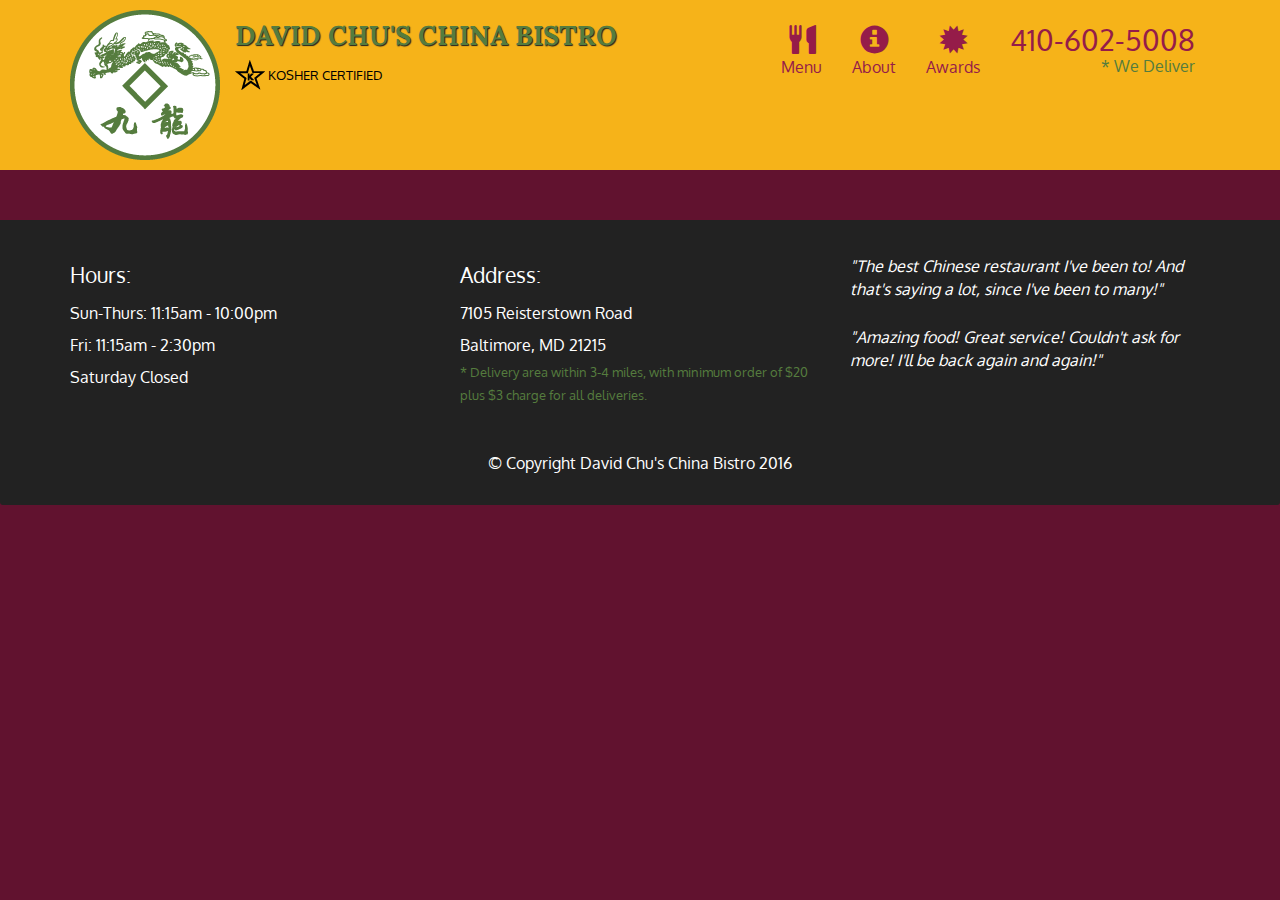
==== mod5_solution/index.html @ 37fcb9a3 "updated" ====
<!doctype html>
<html lang="en">
  <head>
    <meta charset="utf-8">
    <meta http-equiv="X-UA-Compatible" content="IE=edge">
    <meta name="viewport" content="width=device-width, initial-scale=1">
    <title>David Chu's China Bistro</title>
    <link rel="stylesheet" href="css/bootstrap.min.css">
    <link rel="stylesheet" href="css/styles.css">
    <link href='https://fonts.googleapis.com/css?family=Oxygen:400,300,700' rel='stylesheet' type='text/css'>
    <link href='https://fonts.googleapis.com/css?family=Lora' rel='stylesheet' type='text/css'>
  </head>
<body>
  <header>
    <nav id="header-nav" class="navbar navbar-default">
      <div class="container">
        <div class="navbar-header">
          <a href="index.html" class="pull-left visible-md visible-lg">
            <div id="logo-img" alt="Logo image"></div>
          </a>

          <div class="navbar-brand">
            <a href="index.html"><h1>David Chu's China Bistro</h1></a>
            <p>
              <img src="images/star-k-logo.png" alt="Kosher certification">
              <span>Kosher Certified</span>
            </p>
          </div>

          <button id="navbarToggle" type="button" class="navbar-toggle collapsed" data-toggle="collapse" data-target="#collapsable-nav" aria-expanded="false">
            <span class="sr-only">Toggle navigation</span>
            <span class="icon-bar"></span>
            <span class="icon-bar"></span>
            <span class="icon-bar"></span>
          </button>
        </div>
        
        <div id="collapsable-nav" class="collapse navbar-collapse">
           <ul id="nav-list" class="nav navbar-nav navbar-right">
            <li id="navHomeButton" class="visible-xs active">
              <a href="index.html">
                <span class="glyphicon glyphicon-home"></span> Home</a>
            </li>
            <li id="navMenuButton">
              <a href="#" onclick="$dc.loadMenuCategories();">
                <span class="glyphicon glyphicon-cutlery"></span><br class="hidden-xs"> Menu</a>
            </li>
            <li>
              <a href="#">
                <span class="glyphicon glyphicon-info-sign"></span><br class="hidden-xs"> About</a>
            </li>
            <li>
              <a href="#">
                <span class="glyphicon glyphicon-certificate"></span><br class="hidden-xs"> Awards</a>
            </li>
            <li id="phone" class="hidden-xs">
              <a href="tel:410-602-5008">
                <span>410-602-5008</span></a><div>* We Deliver</div>
            </li>
          </ul><!-- #nav-list -->
        </div><!-- .collapse .navbar-collapse -->
      </div><!-- .container -->
    </nav><!-- #header-nav -->
  </header>

  <div id="call-btn" class="visible-xs">
    <a class="btn" href="tel:410-602-5008">
    <span class="glyphicon glyphicon-earphone"></span>
    410-602-5008
    </a>
  </div>
  <div id="xs-deliver" class="text-center visible-xs">* We Deliver</div>

  <div id="main-content" class="container"></div>

  <footer class="panel-footer">
    <div class="container">
      <div class="row">
        <section id="hours" class="col-sm-4">
          <span>Hours:</span><br>
          Sun-Thurs: 11:15am - 10:00pm<br>
          Fri: 11:15am - 2:30pm<br>
          Saturday Closed
          <hr class="visible-xs">
        </section>
        <section id="address" class="col-sm-4">
          <span>Address:</span><br>
          7105 Reisterstown Road<br>
          Baltimore, MD 21215
          <p>* Delivery area within 3-4 miles, with minimum order of $20 plus $3 charge for all deliveries.</p>
          <hr class="visible-xs">
        </section>
        <section id="testimonials" class="col-sm-4">
          <p>"The best Chinese restaurant I've been to! And that's saying a lot, since I've been to many!"</p>
          <p>"Amazing food! Great service! Couldn't ask for more! I'll be back again and again!"</p>
        </section>
      </div>
      <div class="text-center">&copy; Copyright David Chu's China Bistro 2016</div>
    </div>
  </footer>

  <!-- jQuery (Bootstrap JS plugins depend on it) -->
  <script src="js/jquery-2.1.4.min.js"></script>
  <script src="js/bootstrap.min.js"></script>
  <script src="js/ajax-utils.js"></script>
  <script src="js/script.js"></script>
</body>
</html>
---- mod5_solution/css/styles.css ----
body {
  font-size: 16px;
  color: #fff;
  background-color: #61122f;
  font-family: 'Oxygen', sans-serif;
}

/** HEADER **/
#header-nav {
  background-color: #f6b319;
  border-radius: 0;
  border: 0;
}

#logo-img {
  background: url('../images/restaurant-logo_large.png') no-repeat;
  width: 150px;
  height: 150px;
  margin: 10px 15px 10px 0;
}

.navbar-brand {
  padding-top: 25px;
}
.navbar-brand h1 { /* Restaurant name */
  font-family: 'Lora', serif;
  color: #557c3e;
  font-size: 1.5em;
  text-transform: uppercase;
  font-weight: bold;
  text-shadow: 1px 1px 1px #222;
  margin-top: 0;
  margin-bottom: 0;
  line-height: .75;
}
.navbar-brand a:hover, .navbar-brand a:focus {
  text-decoration: none;
}
.navbar-brand p { /* Kosher cert */
  color: #000;
  text-transform: uppercase;
  font-size: .7em;
  margin-top: 15px;
}
.navbar-brand p span { /* Star-K */
  vertical-align: middle;
}

#nav-list {
  margin-top: 10px;
}
#nav-list a {
  color: #951C49;
  text-align: center;
}
#nav-list a:hover {
  background: #E7E7E7;
}
#nav-list a span {
  font-size: 1.8em;
}

#phone {
  margin-top: 5px;
}
#phone a { /* Phone number */
  text-align: right;
  padding-bottom: 0;
}
#phone div { /* We Deliver */
  color: #557c3e;
  text-align: right;
  padding-right: 15px;
}

.navbar-header button.navbar-toggle, .navbar-header .icon-bar {
  border: 1px solid #61122f;
}
.navbar-header button.navbar-toggle {
  clear: both;
  margin-top: -30px;
}
/* END HEADER */

/* FOOTER */
.panel-footer {
  margin-top: 30px;
  padding-top: 35px;
  padding-bottom: 30px;
  background-color: #222;
  border-top: 0;
}
.panel-footer div.row {
  margin-bottom: 35px;
}
#hours, #address {
  line-height: 2;
}
#hours > span, #address > span {
  font-size: 1.3em;
}
#address p {
  color: #557c3e;
  font-size: .8em;
  line-height: 1.8;
}
#testimonials {
  font-style: italic;
}
#testimonials p:nth-child(2) {
  margin-top: 25px;
}
/* END FOOTER */



/* HOME PAGE */
.container .jumbotron {
  box-shadow: 0 0 50px #3F0C1F;
  border: 2px solid #3F0C1F;
}

#menu-tile, #specials-tile, #map-tile {
  height: 250px;
  width: 100%;
  margin-bottom: 15px;
  position: relative;
  border: 2px solid #3F0C1F;
  overflow: hidden;
}
#menu-tile:hover, #specials-tile:hover, #map-tile:hover {
  box-shadow: 0 1px 5px 1px #cccccc;
}
#menu-tile {
  background: url('../images/menu-tile.jpg') no-repeat;
  background-position: center;
}
#specials-tile {
  background: url('../images/specials-tile.jpg') no-repeat;
  background-position: center;
}
#menu-tile span, #specials-tile span, #map-tile span {
  position: absolute;
  bottom: 0;
  right: 0;
  width: 100%;
  text-align: center;
  font-size: 1.6em;
  text-transform: uppercase;
  background-color: #000;
  color: #fff;
  opacity: .8;
}
/* END HOME PAGE */

/* MENU CATEGORIES PAGE */
.category-tile { 
  position: relative;
  border: 2px solid #3F0C1F;
  overflow: hidden;
  width: 200px;
  height: 200px;
  margin: 0 auto 15px;
}
.category-tile span {
  position: absolute;
  bottom: 0;
  right: 0;
  width: 100%;
  text-align: center;
  font-size: 1.2em;
  text-transform: uppercase;
  background-color: #000;
  color: #fff;
  opacity: .8;
}
.category-tile:hover {
  box-shadow: 0 1px 5px 1px #cccccc;
}

#menu-categories-title + div {
  margin-bottom: 50px;
}
/* END MENU CATEGORIES PAGE */

/* SINGLE CATEGORY PAGE */
.menu-item-tile {
  margin-bottom: 25px;
}
.menu-item-tile hr {
  width: 80%;
}
.menu-item-tile .menu-item-price {
  font-size: 1.1em;
  text-align: right;
  margin-top: -15px;
  margin-right: -15px;
}
.menu-item-tile .menu-item-price span {
  font-size: .6em;
}
.menu-item-photo {
  position: relative;
  border: 2px solid #3F0C1F; 
  overflow: hidden;
  padding: 0;
  margin-right: -15px;
  margin-left: auto;
  margin-bottom: 20px;
  max-width: 250px;
}
.menu-item-photo div {
  position: absolute;
  bottom: 0;
  right: 0;
  width: 80px;
  background-color: #557c3e;
  text-align: center;
}
.menu-item-description {
  padding-right: 30px;
}
h3.menu-item-title {
  margin: 0 0 10px;
}
.menu-item-details {
  font-size: .9em;
  font-style: italic;
}
/* END SINGLE CATEGORY PAGE */


/********** Large devices only **********/
@media (min-width: 1200px) {
  .container .jumbotron {
    background: url('../images/jumbotron_1200.jpg') no-repeat;
    height: 675px;
  }
}

/********** Medium devices only **********/
@media (min-width: 992px) and (max-width: 1199px) {
  /* Header */
  #logo-img {
    background: url('../images/restaurant-logo_medium.png') no-repeat;
    width: 100px;
    height: 100px;
    margin: 5px 5px 5px 0;
  }
  /* End Header */

  /* Home Page */
  .container .jumbotron {
    background: url('../images/jumbotron_992.jpg') no-repeat;
    height: 558px;
  }
  /* End Home Page */
}

/********** Small devices only **********/
@media (min-width: 768px) and (max-width: 991px) {
  /* Home Page */
  .container .jumbotron {
    background: url('../images/jumbotron_768.jpg') no-repeat;
    height: 432px;
  }
  /* End Home Page */
}

/********** Extra small devices only **********/
@media (max-width: 767px) {
  /* Header */
  .navbar-brand {
    padding-top: 10px;
    height: 80px;
  }
  .navbar-brand h1 { /* Restaurant name */
    padding-top: 10px;
    font-size: 5vw; /* 1vw = 1% of viewport width */
  }
  .navbar-brand p { /* Kosher cert */
    font-size: .6em;
    margin-top: 12px;
  }
  .navbar-brand p img { /* Star-K */
    height: 20px;
  }

  #collapsable-nav a { /* Collapsed nav menu text */
    font-size: 1.2em;
  }
  #collapsable-nav a span { /* Collapsed nav menu glyph */
    font-size: 1em;
    margin-right: 5px;
  }

  #call-btn > a {
    font-size: 1.5em;
    display: block;
    margin: 0 20px;
    padding: 10px;
    border: 2px solid #fff;
    background-color: #f6b319;
    color: #951c49;
  }
  #xs-deliver {
    margin-top: 5px;
    font-size: .7em;
    letter-spacing: .1em;
    text-transform: uppercase;
  }
  /* End Header */

  /* Footer */
  .panel-footer section {
    margin-bottom: 30px;
    text-align: center;
  }
  .panel-footer section:nth-child(3) {
    margin-bottom: 0; /* margin already exists on the whole row */
  }
  .panel-footer section hr {
    width: 50%;
  }
  /* End Footer */

  /* Home Page */
  .container .jumbotron {
    margin-top: 30px;
    padding: 0;
  }
  #menu-tile, #specials-tile {
    width: 360px;
    margin: 0 auto 15px;
  }

  .menu-item-photo {
    margin-right: auto;
  }
  .menu-item-tile .menu-item-price {
    text-align: center;
  }
  .menu-item-description {
    text-align: center;;
  }
}


/********** Super extra small devices Only :-) (e.g., iPhone 4) **********/
@media (max-width: 479px) {
  /* Header */
  .navbar-brand h1 { /* Restaurant name */
    padding-top: 5px;
    font-size: 6vw;
  }
  /* End Header */
  
  /* Home page */
  #menu-tile, #specials-tile {
    width: 280px;
    margin: 0 auto 15px;
  }

  .col-xxs-12 {
    position: relative;
    min-height: 1px;
    padding-right: 15px;
    padding-left: 15px;
    float: left;
    width: 100%;
  }
}
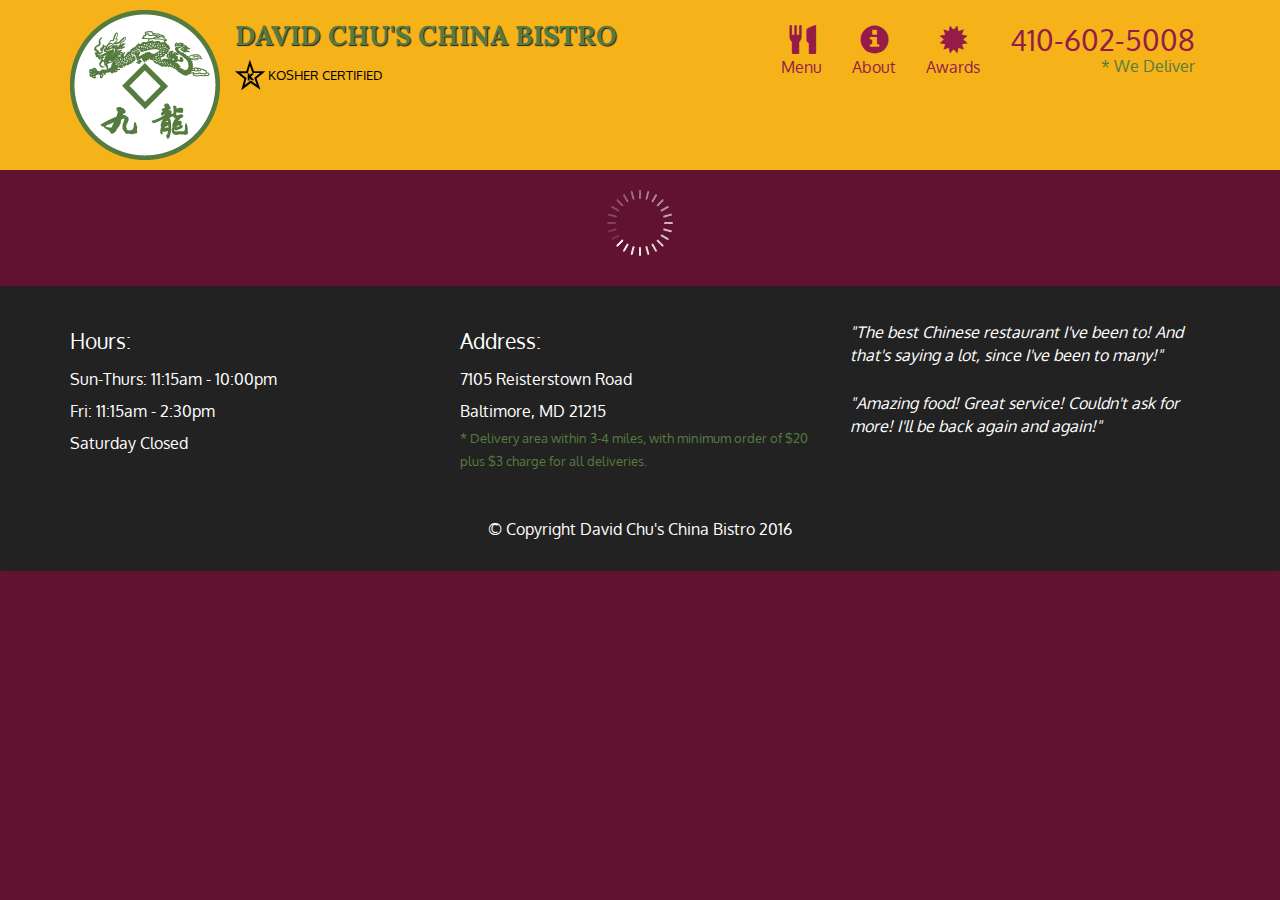
==== commit 146db576: "updated" ====
--- a/mod5_solution/index.html
+++ b/mod5_solution/index.html
@@ -5,7 +5,7 @@
     <meta http-equiv="X-UA-Compatible" content="IE=edge">
     <meta name="viewport" content="width=device-width, initial-scale=1">
     <title>David Chu's China Bistro</title>
-    <link rel="stylesheet" href="css/bootstrap.min.css">
+    <link rel="stylesheet" href="./css/bootstrap.min.css">
     <link rel="stylesheet" href="css/styles.css">
     <link href='https://fonts.googleapis.com/css?family=Oxygen:400,300,700' rel='stylesheet' type='text/css'>
     <link href='https://fonts.googleapis.com/css?family=Lora' rel='stylesheet' type='text/css'>
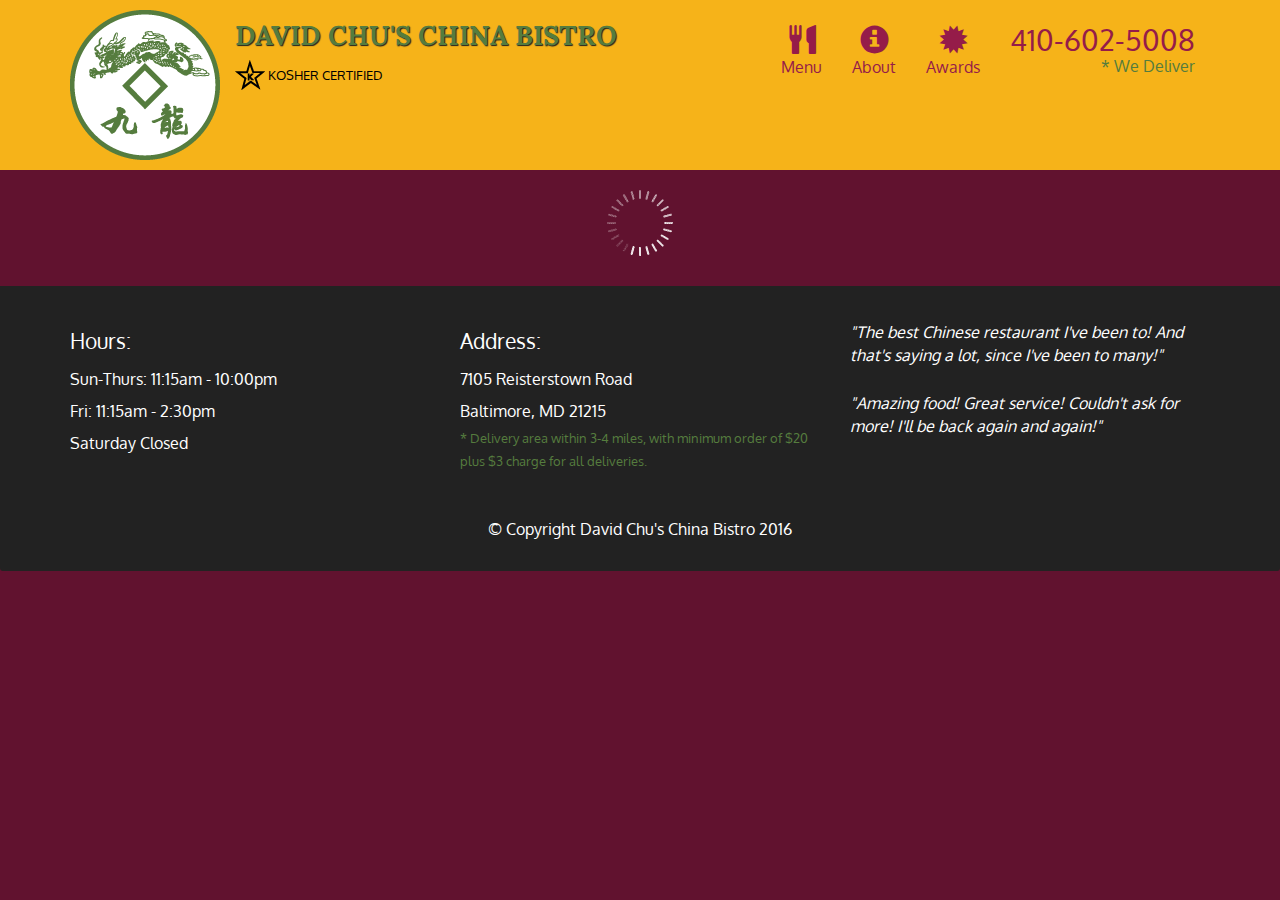
==== commit b2d38f8e: "updated" ====
--- a/mod5_solution/index.html
+++ b/mod5_solution/index.html
@@ -9,6 +9,10 @@
     <link rel="stylesheet" href="css/styles.css">
     <link href='https://fonts.googleapis.com/css?family=Oxygen:400,300,700' rel='stylesheet' type='text/css'>
     <link href='https://fonts.googleapis.com/css?family=Lora' rel='stylesheet' type='text/css'>
+    <script src="js/jquery-2.1.4.min.js"></script>
+    <script src="js/bootstrap.min.js"></script>
+    <script src="js/ajax-utils.js"></script>
+    <script src="js/script.js"></script>
   </head>
 <body>
   <header>
